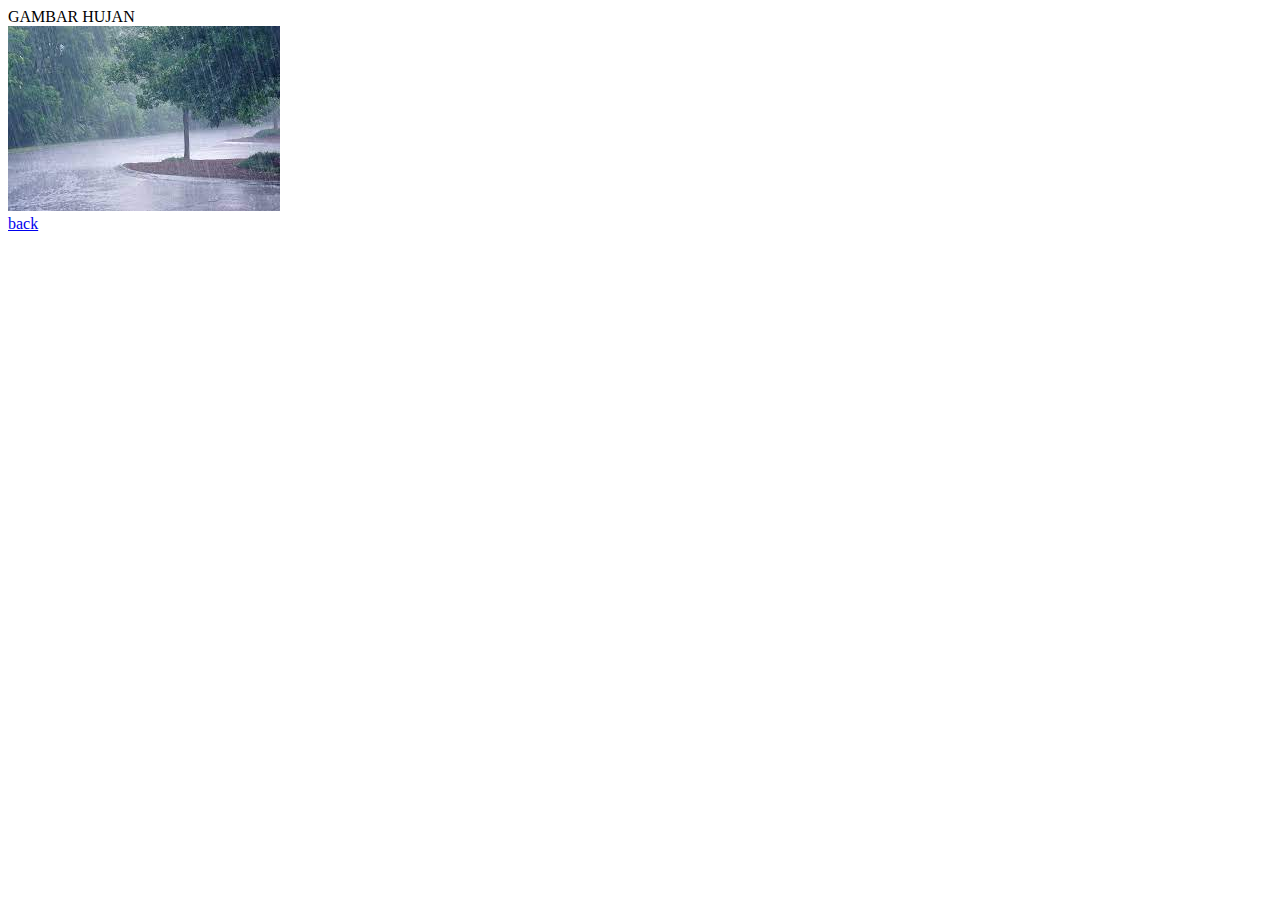
==== foto/hujan.html @ 88197793 "pr1" ====
<!DOCTYPE html>
<html lang="en">
<head>
    <meta charset="UTF-8">
    <meta http-equiv="X-UA-Compatible" content="IE=edge">
    <meta name="viewport" content="width=device-width, initial-scale=1.0">
    <title>Document</title>
    <link rel="stylesheet" href="style.css">
</head>
<body>
    <div class='hujan1'>
        GAMBAR HUJAN
    </div>

    

    <div class='gambarh1'>
        <img class='foto' src="pohon.jpg">
    </div>


    <div class='back1'>
        <a href="../index.html">
            back
        </a>
    </div>
</body>
</html>
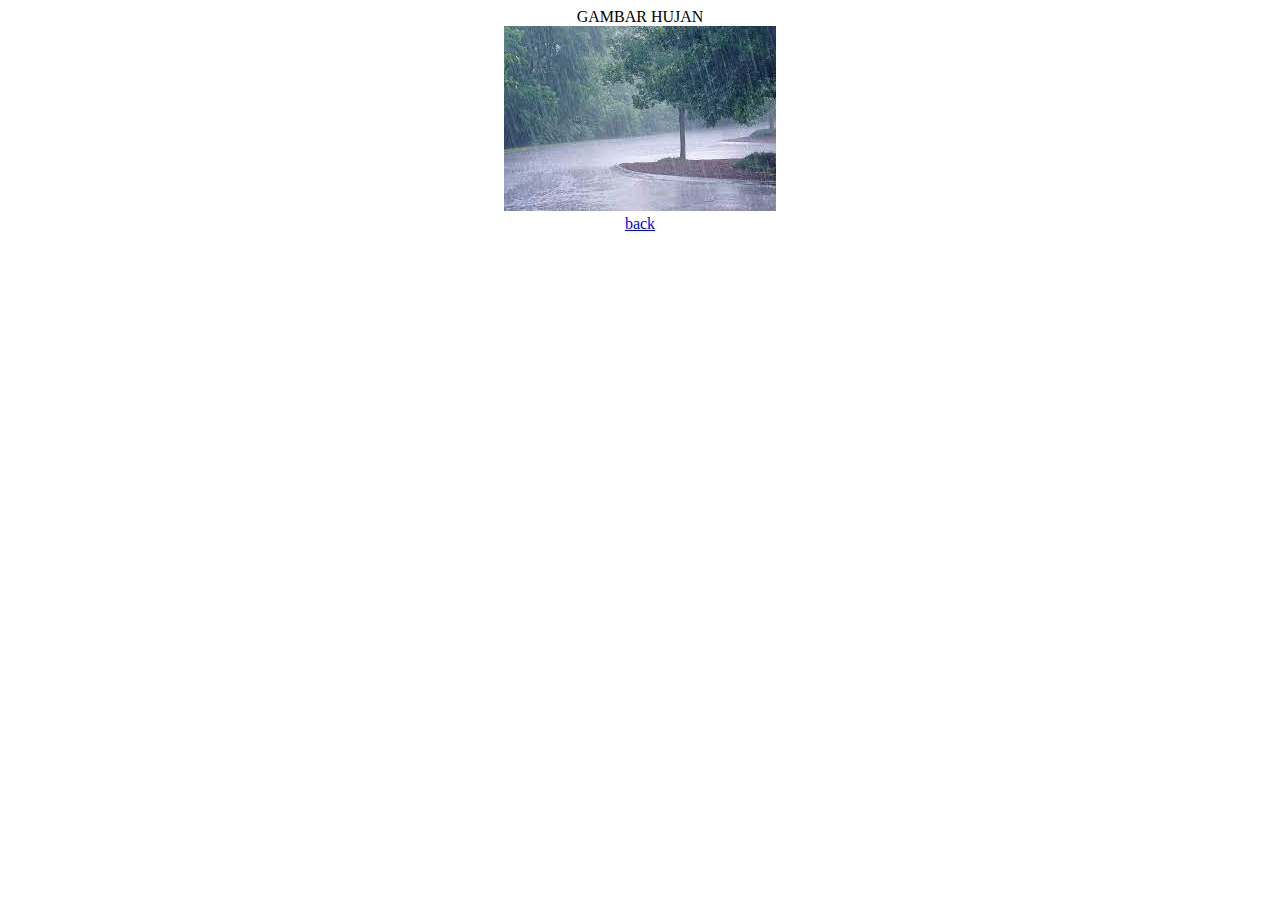
==== commit 88b9016c: "finale" ====
--- a/foto/hujan.html
+++ b/foto/hujan.html
@@ -5,7 +5,7 @@
     <meta http-equiv="X-UA-Compatible" content="IE=edge">
     <meta name="viewport" content="width=device-width, initial-scale=1.0">
     <title>Document</title>
-    <link rel="stylesheet" href="style.css">
+    <link rel="stylesheet" href="hujan.css">
 </head>
 <body>
     <div class='hujan1'>
--- a/foto/hujan.css
+++ b/foto/hujan.css
@@ -0,0 +1,11 @@
+.hujan1 {
+    text-align: center;
+}
+
+.gambarh1 {
+    text-align: center;
+}
+
+.back1 {
+    text-align: center;
+}